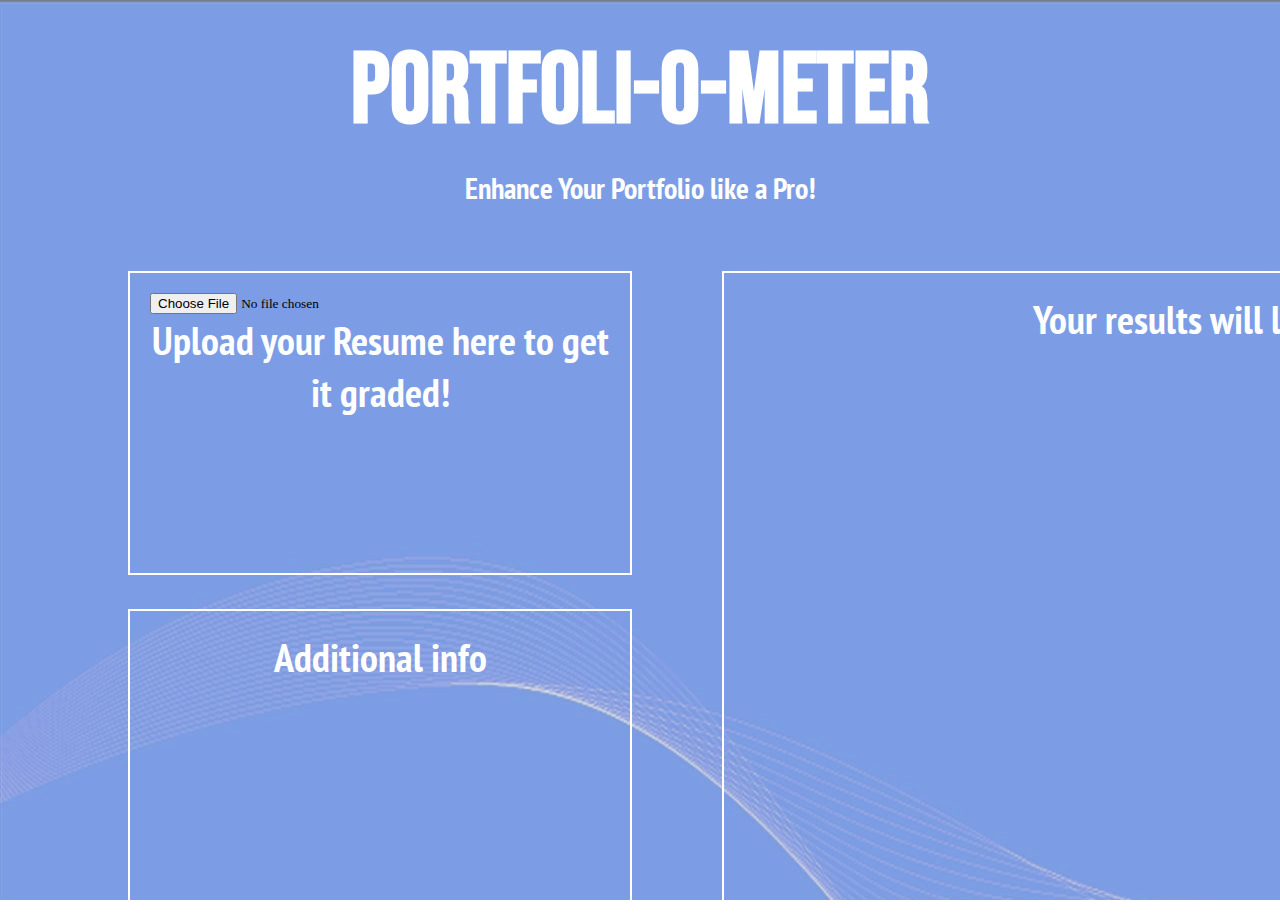
==== index.html @ 3fd2a850 "Commit index.html" ====
<html>

<head>
    <title>Portfoli-O-Meter</title>
    <link rel="stylesheet" href="style.css">
    <link rel="preconnect" href="https://fonts.googleapis.com">
    <link rel="preconnect" href="https://fonts.gstatic.com" crossorigin>
    <link href="https://fonts.googleapis.com/css2?family=Bebas+Neue&display=swap" rel="stylesheet">
    <link rel="preconnect" href="https://fonts.googleapis.com">
    <link rel="preconnect" href="https://fonts.gstatic.com" crossorigin>
    <link href="https://fonts.googleapis.com/css2?family=Bebas+Neue&family=PT+Sans+Narrow&display=swap"
        rel="stylesheet">
</head>

<body>

    <div class="banner">
        <h1 class="logo">Portfoli-O-Meter</h1>
        <h2 class="logo2">Enhance Your Portfolio like a Pro!</h2>
        <div class="container">
            <div class="box1">
                <input type="file" id="fileInput" />
                <h2 class="logo3">Upload your Resume here to get it graded!</h2>
            </div>
            <div class="container2">
                <div class="box2">
                    <h2 class="logo4">Your results will load here!</h2>
                </div>
                <div class="container3">
                    <div class="box3">
                        <h2 class="logo5">Additional info</h2>
                    </div>
                </div>
            </div>
            <script src="https://mozilla.github.io/pdf.js/build/pdf.js"></script>
            <script>
                const openaiApiKey = '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';

                async function parsePdf(dataBuffer) {
                    const pdfjsLib = window['pdfjs-dist/build/pdf'];
                    pdfjsLib.GlobalWorkerOptions.workerSrc = 'https://mozilla.github.io/pdf.js/build/pdf.worker.js';
                    const pdf = await pdfjsLib.getDocument({ data: dataBuffer }).promise;
                    let pdfText = '';
                    for (let i = 1; i <= pdf.numPages; i++) {
                        const page = await pdf.getPage(i);
                        const textContent = await page.getTextContent();
                        const text = textContent.items.map(item => item.str).join(' ');
                        pdfText += text + '\n';
                    }
                    return pdfText;
                }

                async function generateResponse(prompt) {
                    const response = await fetch('https://api.openai.com/v1/chat/completions', {
                        method: 'POST',
                        headers: {
                            'Content-Type': 'application/json',
                            'Authorization': `Bearer ${openaiApiKey}`
                        },
                        body: JSON.stringify({
                            model: "gpt-3.5-turbo",
                            messages: prompt,
                        })
                    });
                    const data = await response.json();
                    return data.choices[0].message.content;
                }

                document.getElementById('fileInput').addEventListener('change', async (event) => {
                    const file = event.target.files[0];
                    const reader = new FileReader();
                    reader.onload = async (event) => {
                        const dataBuffer = event.target.result;
                        const pdfText = await parsePdf(dataBuffer);
                        console.log(pdfText);

                        const message = `Pretend you are a Google recruiter and provide constructive criticism to the following resume: ${pdfText}`;
                        console.log(message)
                        const prompt = [
                            { role: "user", content: message },
                        ];
                        const response = await generateResponse(prompt);
                        console.log(response);
                    };
                    reader.readAsArrayBuffer(file);
                });
            </script>
</body>

</html>
---- style.css ----
*{
    margin: 0;
    padding: 0;
    font-family: Geneva;
}
.banner{
    width: 100%;
    height: 100vh;
    background-image: linear-gradient(rgba(0,0,0,0.1),rgba(0,0,0,0.1)),url(wallpaper.jpg);
}


.logo{
    color: #fff;
    font-size: 100px;
    font-weight: bolder;
    font-family: "Bebas Neue";
    text-align: center;
    position: relative;
    top: 2rem;

}

.logo2{
    color: #fff;
    font-size: 30px;
    font-family: "PT Sans Narrow";
    text-align: center;
    position: relative;
    top: 3rem;

}

.box1{
    height: 80px;
    padding: 20px;
    border-radius: 10px;
}

.container{
    width: 500px;
    height:300px;
    border: 2px solid white;
    position: relative;
    left: 8rem;
    top: 7rem;
}

.logo3{
    font-family: "PT Sans Narrow";
    color: #ffffff;
    font-size: 40px;
    text-align: center;
}

.box2{
    height: 80px;
    padding: 20px;
    border-radius: 10px;
}

.container2{
    width: 1000px;
    height:640px;
    border: 2px solid white;
    position: relative;
    left: 37rem;
    top: -7.6rem;
}

.logo4{
    font-family: "PT Sans Narrow";
    color: #ffffff;
    font-size: 40px;
    text-align: center;
}

.box3{
    height: 80px;
    padding: 20px;
    border-radius: 10px7
}

.container3{
    width: 500px;
    height:300px;
    border: 2px solid white;
    position: relative;
    left: -37.25rem;
    top: 13.5rem;
}

.logo5{
    font-family: "PT Sans Narrow";
    color: #ffffff;
    font-size: 40px;
    text-align: center;
}
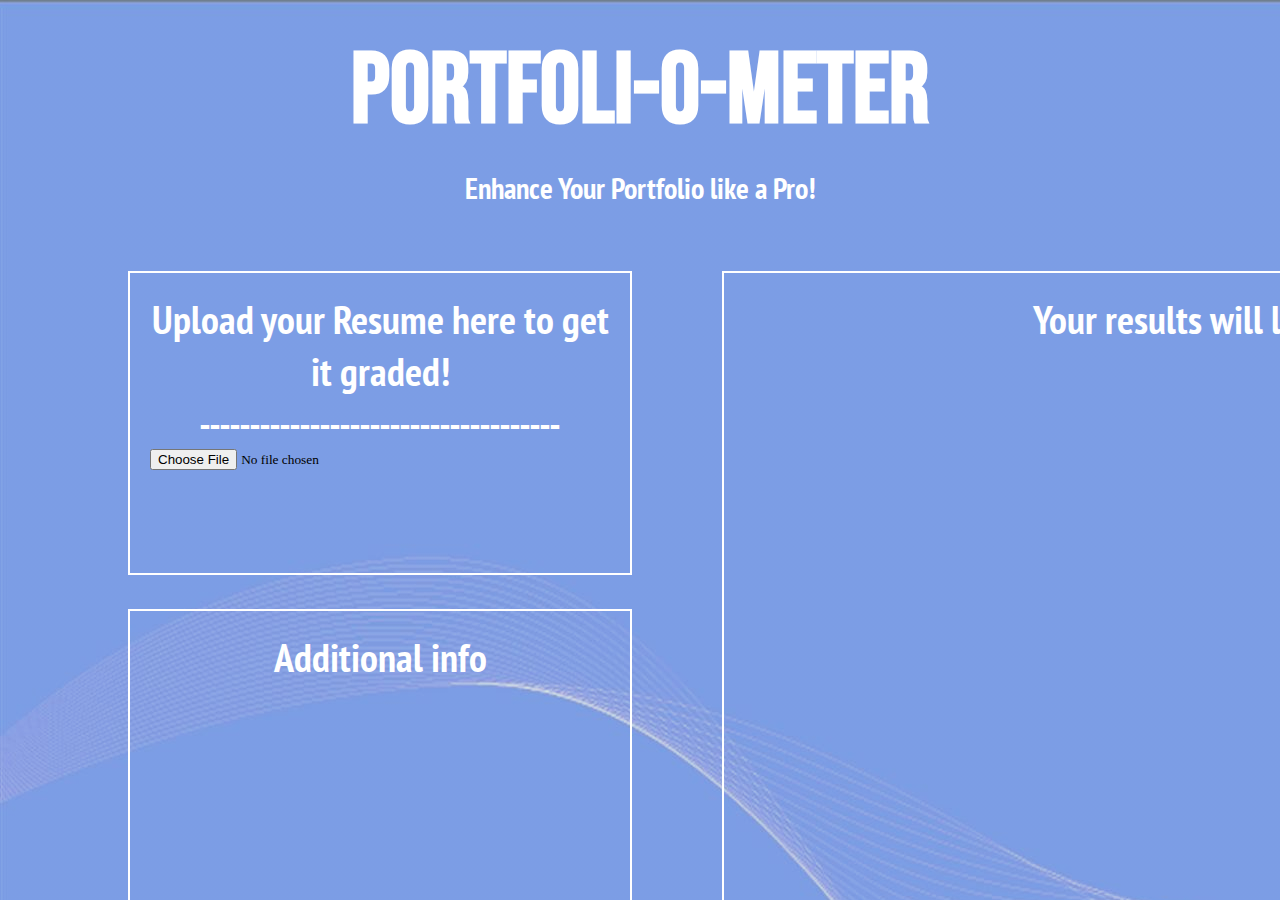
==== commit 3bad19a2: "Update index.html" ====
--- a/index.html
+++ b/index.html
@@ -19,8 +19,9 @@
         <h2 class="logo2">Enhance Your Portfolio like a Pro!</h2>
         <div class="container">
             <div class="box1">
+                <h2 class="logo3">Upload your Resume here to get it graded!</h2>
+                <h3 class="logo3">------------------------------------ </h3>
                 <input type="file" id="fileInput" />
-                <h2 class="logo3">Upload your Resume here to get it graded!</h2>
             </div>
             <div class="container2">
                 <div class="box2">
@@ -87,4 +88,4 @@
             </script>
 </body>
 
-</html>+</html>
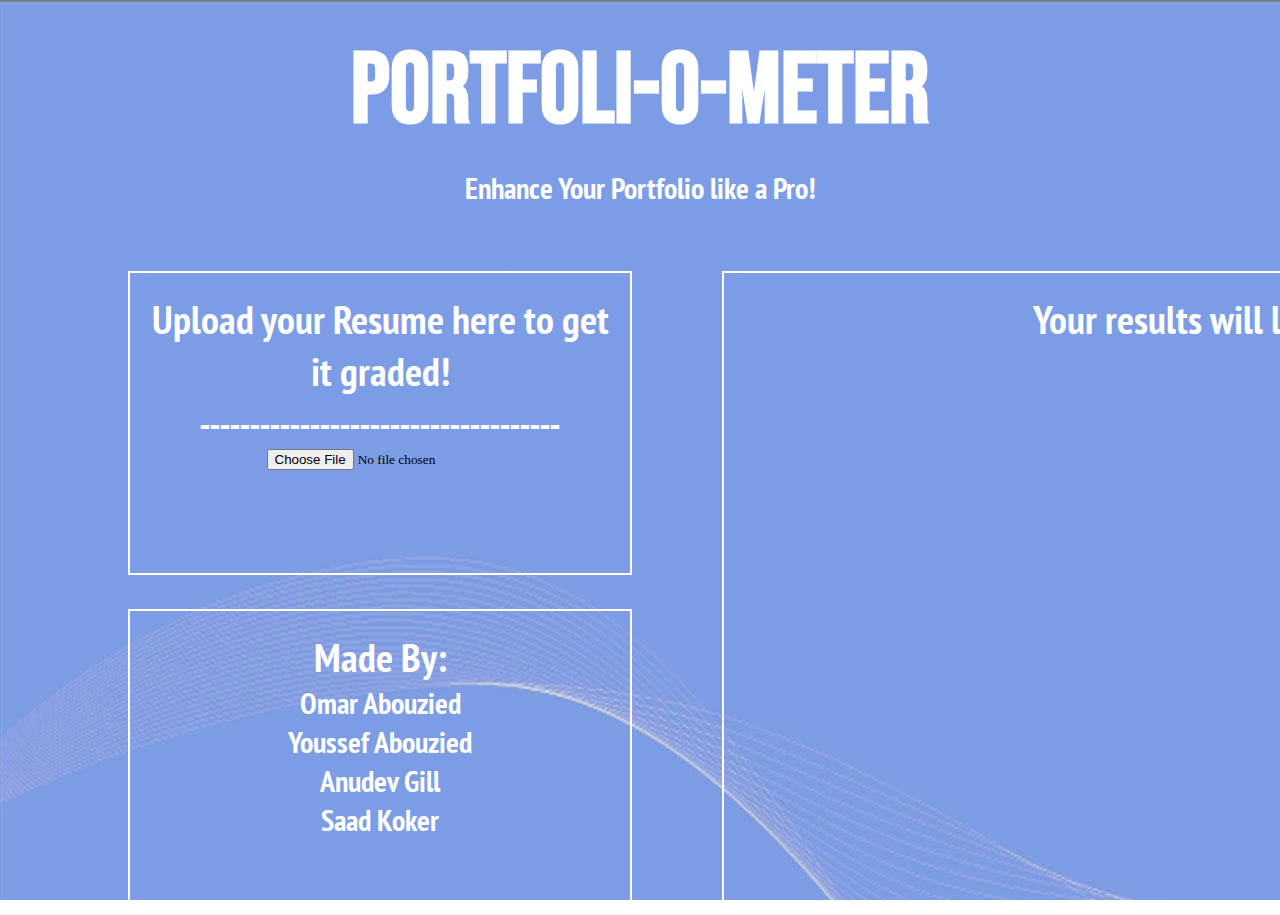
==== commit 7cbec618: "Update index.html" ====
--- a/index.html
+++ b/index.html
@@ -29,7 +29,11 @@
                 </div>
                 <div class="container3">
                     <div class="box3">
-                        <h2 class="logo5">Additional info</h2>
+                        <h2 class="logo5">Made By: </h2>
+                        <h3 class="logo6">Omar Abouzied</h3>
+                        <h3 class="logo7">Youssef Abouzied</h3>
+                        <h3 class="logo8">Anudev Gill</h3>
+                        <h3 class="logo9">Saad Koker</h3>
                     </div>
                 </div>
             </div>
--- a/style.css
+++ b/style.css
@@ -35,6 +35,7 @@
     height: 80px;
     padding: 20px;
     border-radius: 10px;
+    text-align: center;
 }
 
 .container{
@@ -95,4 +96,32 @@
     color: #ffffff;
     font-size: 40px;
     text-align: center;
-}+}
+
+.logo6{
+    font-family: "PT Sans Narrow";
+    color: #ffffff;
+    font-size: 30px;
+    text-align: center;
+}
+
+.logo7{
+    font-family: "PT Sans Narrow";
+    color: #ffffff;
+    font-size: 30px;
+    text-align: center;
+}
+
+.logo8{
+    font-family: "PT Sans Narrow";
+    color: #ffffff;
+    font-size: 30px;
+    text-align: center;
+}
+
+.logo9{
+    font-family: "PT Sans Narrow";
+    color: #ffffff;
+    font-size: 30px;
+    text-align: center;
+}
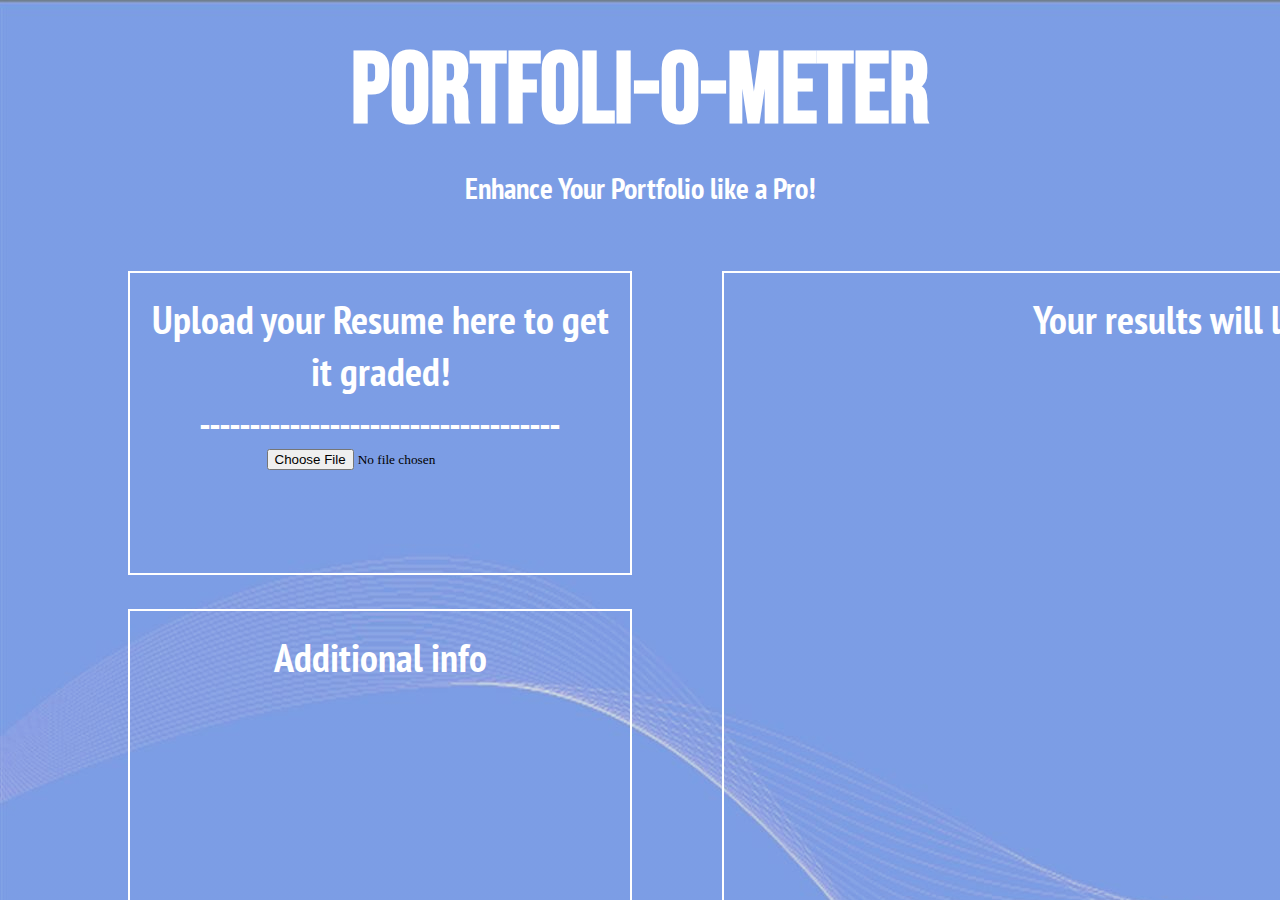
==== commit e73b5cd3: "Commit" ====
--- a/index.html
+++ b/index.html
@@ -26,20 +26,17 @@
             <div class="container2">
                 <div class="box2">
                     <h2 class="logo4">Your results will load here!</h2>
+                    <p id="result"></p>
                 </div>
                 <div class="container3">
                     <div class="box3">
-                        <h2 class="logo5">Made By: </h2>
-                        <h3 class="logo6">Omar Abouzied</h3>
-                        <h3 class="logo7">Youssef Abouzied</h3>
-                        <h3 class="logo8">Anudev Gill</h3>
-                        <h3 class="logo9">Saad Koker</h3>
+                        <h2 class="logo5">Additional info</h2>
                     </div>
                 </div>
             </div>
             <script src="https://mozilla.github.io/pdf.js/build/pdf.js"></script>
             <script>
-                const openaiApiKey = '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';
+                const openaiApiKey = 'sk-';
 
                 async function parsePdf(dataBuffer) {
                     const pdfjsLib = window['pdfjs-dist/build/pdf'];
@@ -85,7 +82,7 @@
                             { role: "user", content: message },
                         ];
                         const response = await generateResponse(prompt);
-                        console.log(response);
+                        document.getElementById("result").textContent += response;
                     };
                     reader.readAsArrayBuffer(file);
                 });
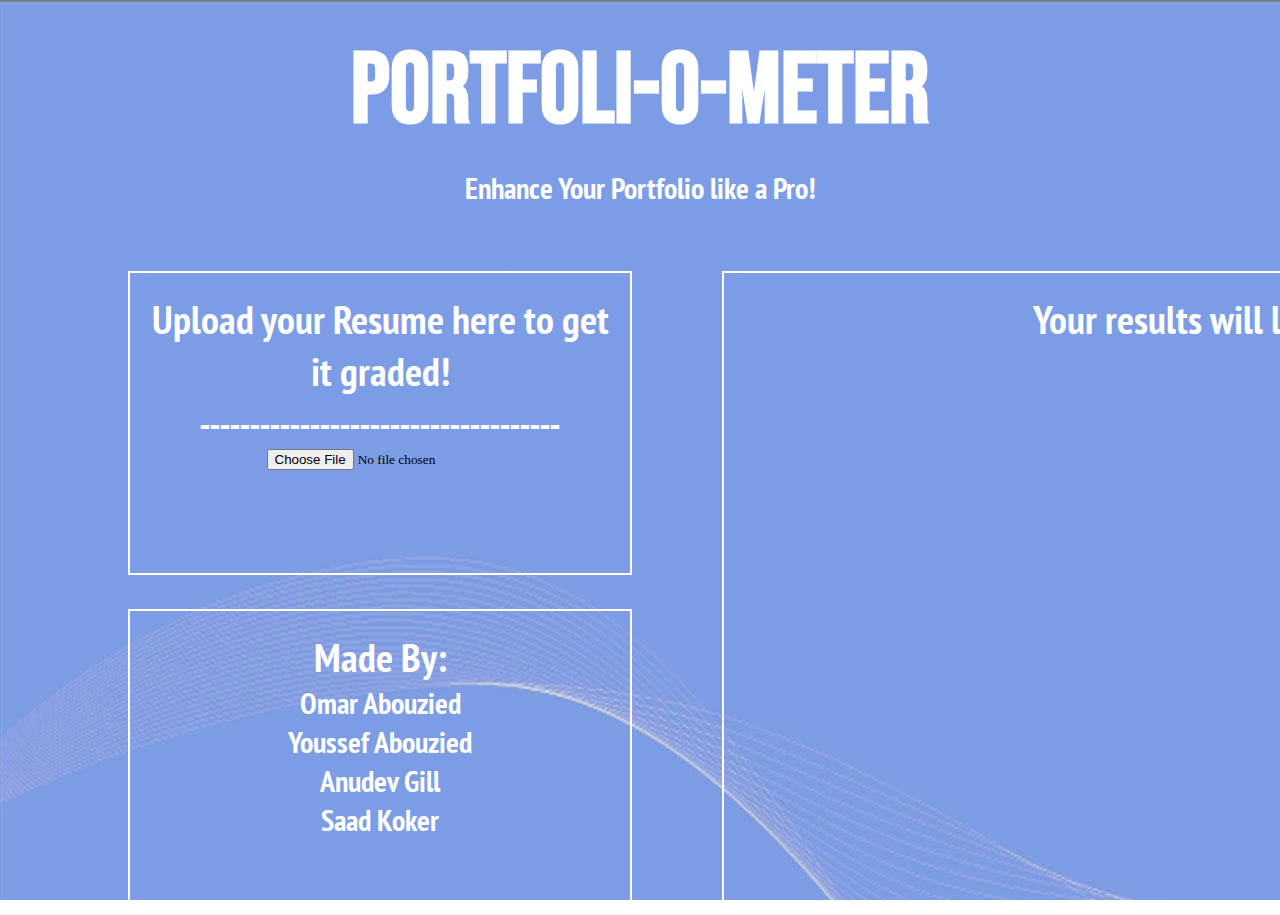
==== commit 8ef9e683: "Merge branch 'main' of https://github.com/anudevgill/portfoli-o-meter" ====
--- a/index.html
+++ b/index.html
@@ -30,7 +30,11 @@
                 </div>
                 <div class="container3">
                     <div class="box3">
-                        <h2 class="logo5">Additional info</h2>
+                        <h2 class="logo5">Made By: </h2>
+                        <h3 class="logo6">Omar Abouzied</h3>
+                        <h3 class="logo7">Youssef Abouzied</h3>
+                        <h3 class="logo8">Anudev Gill</h3>
+                        <h3 class="logo9">Saad Koker</h3>
                     </div>
                 </div>
             </div>
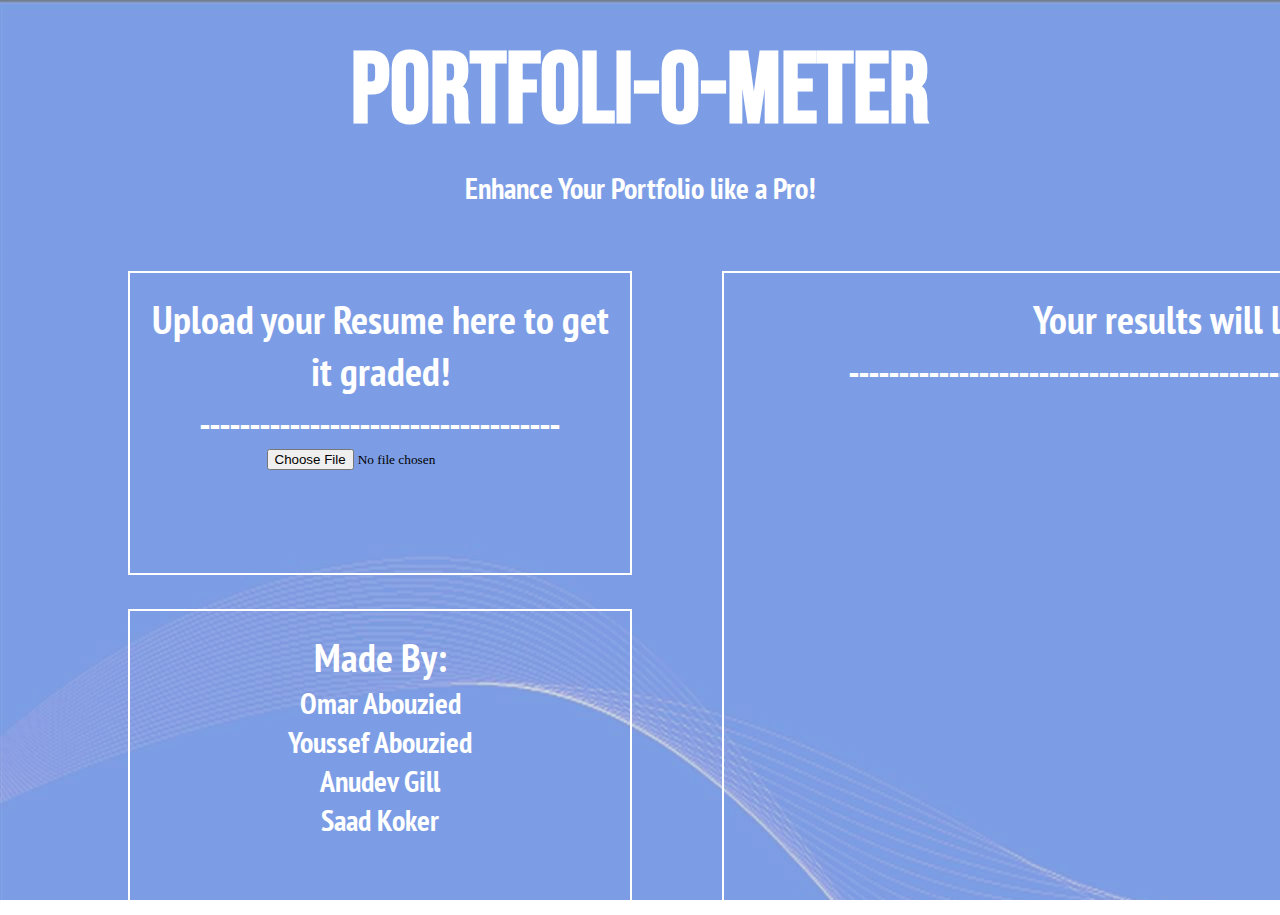
==== commit 3a43ad8b: "Update index.html" ====
--- a/index.html
+++ b/index.html
@@ -26,6 +26,7 @@
             <div class="container2">
                 <div class="box2">
                     <h2 class="logo4">Your results will load here!</h2>
+                    <h3 class="logo3">--------------------------------------------------------------------------- </h3>
                     <p id="result"></p>
                 </div>
                 <div class="container3">
--- a/style.css
+++ b/style.css
@@ -125,3 +125,9 @@
     font-size: 30px;
     text-align: center;
 }
+
+.result{
+    font-family: "PT Sans Narrow";
+    color: #ffffff;
+    font-size: 15px;
+}
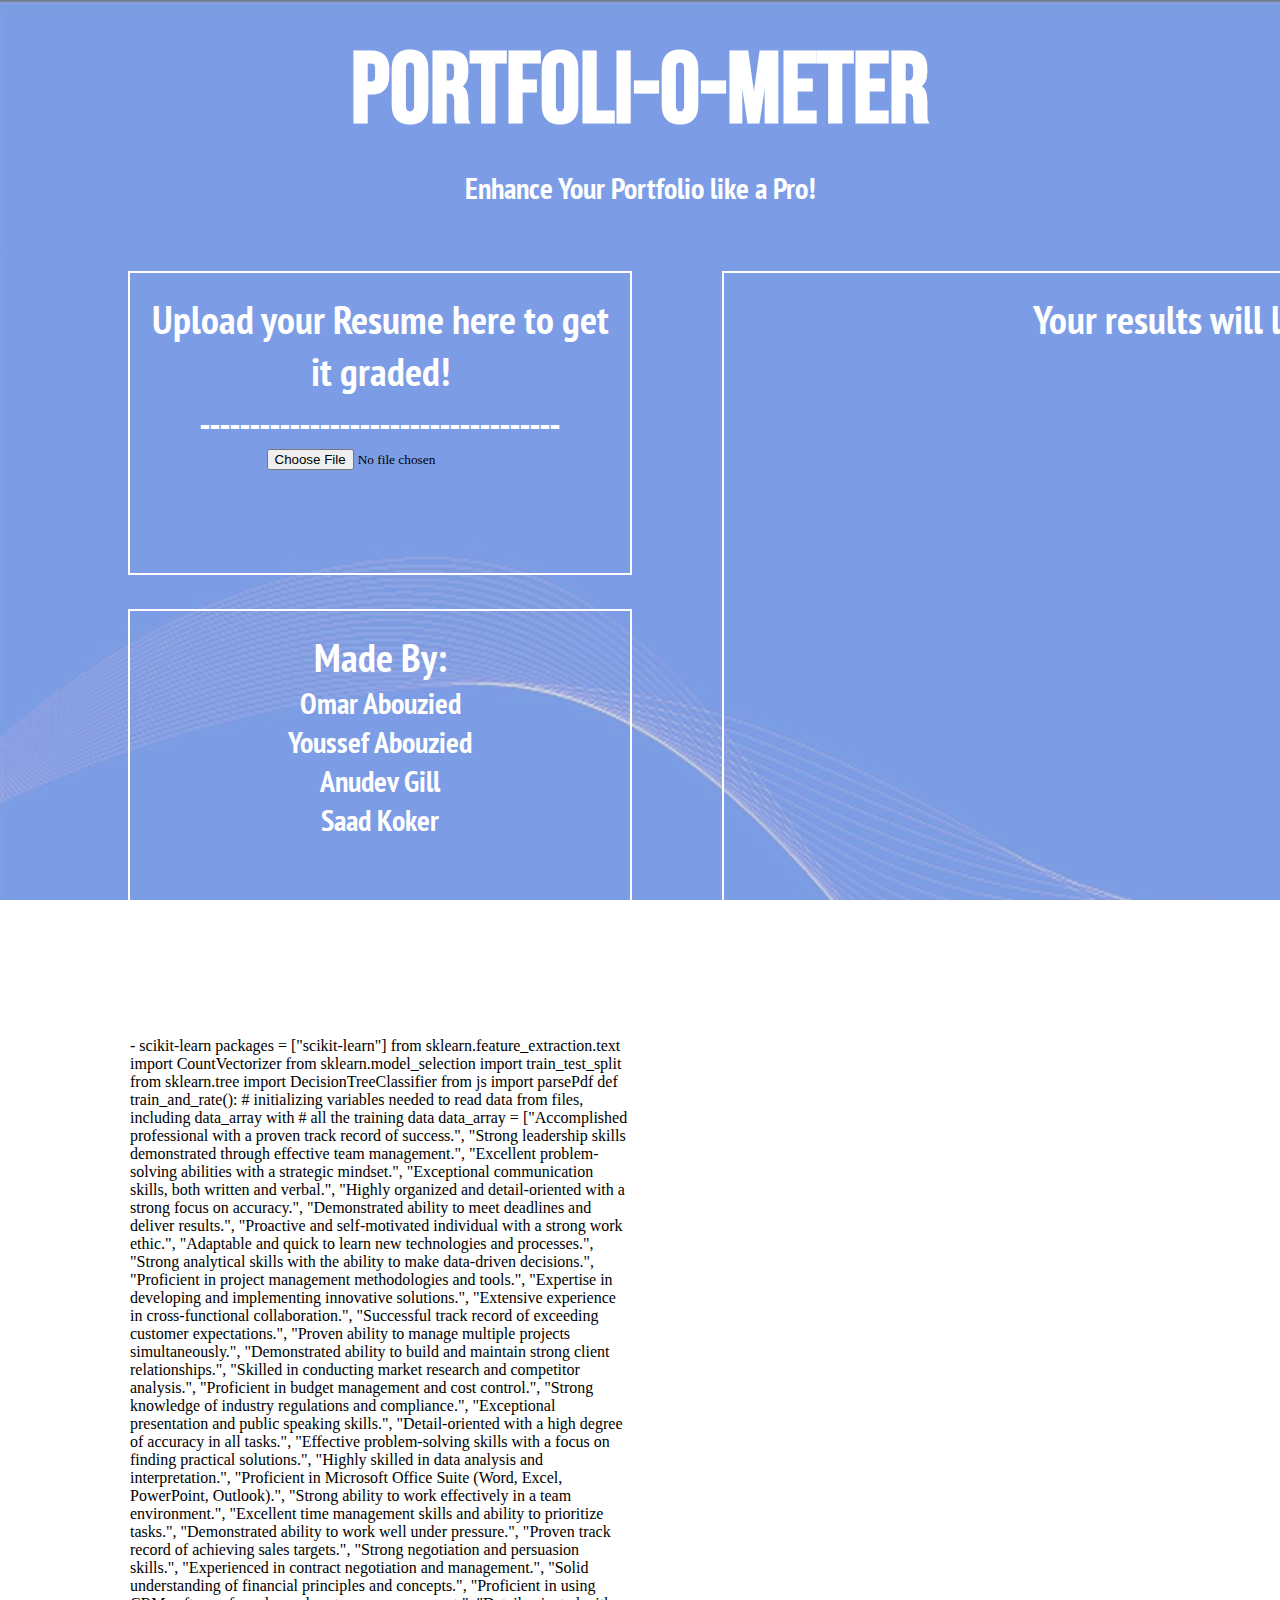
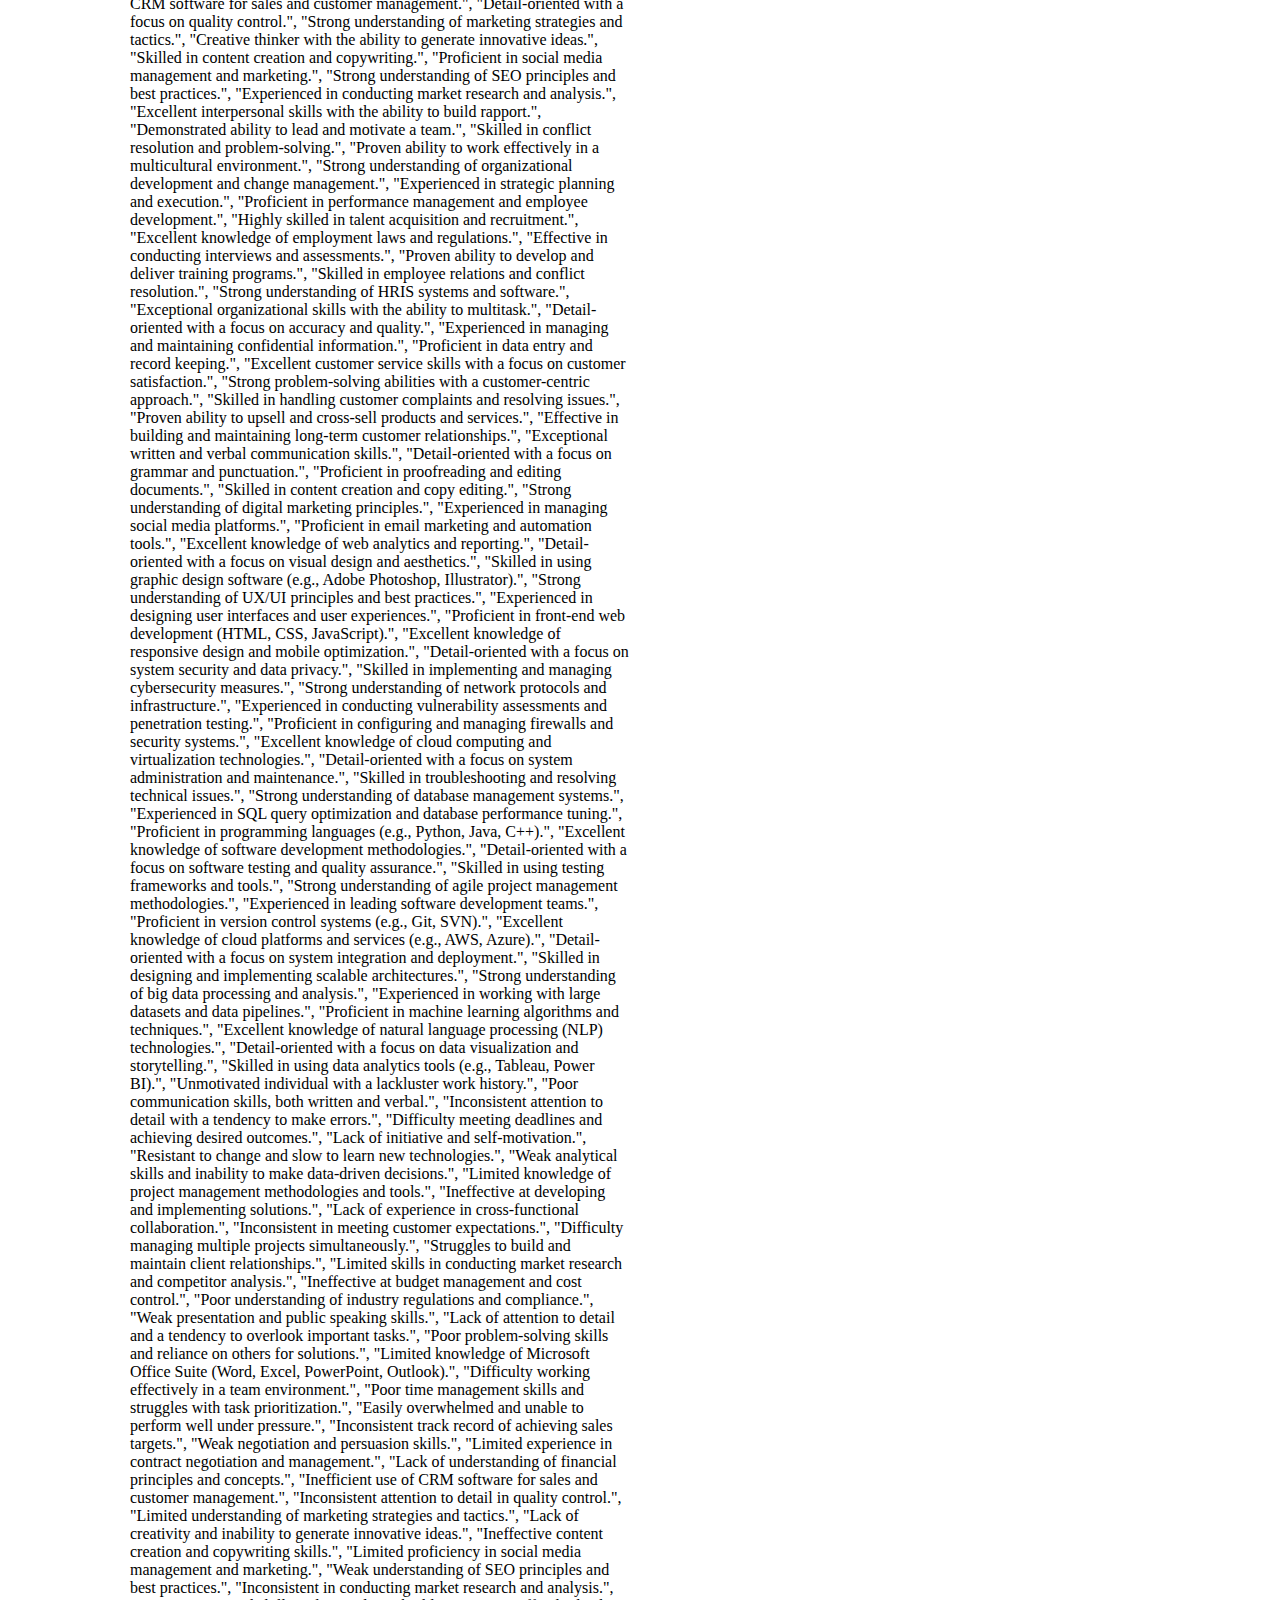
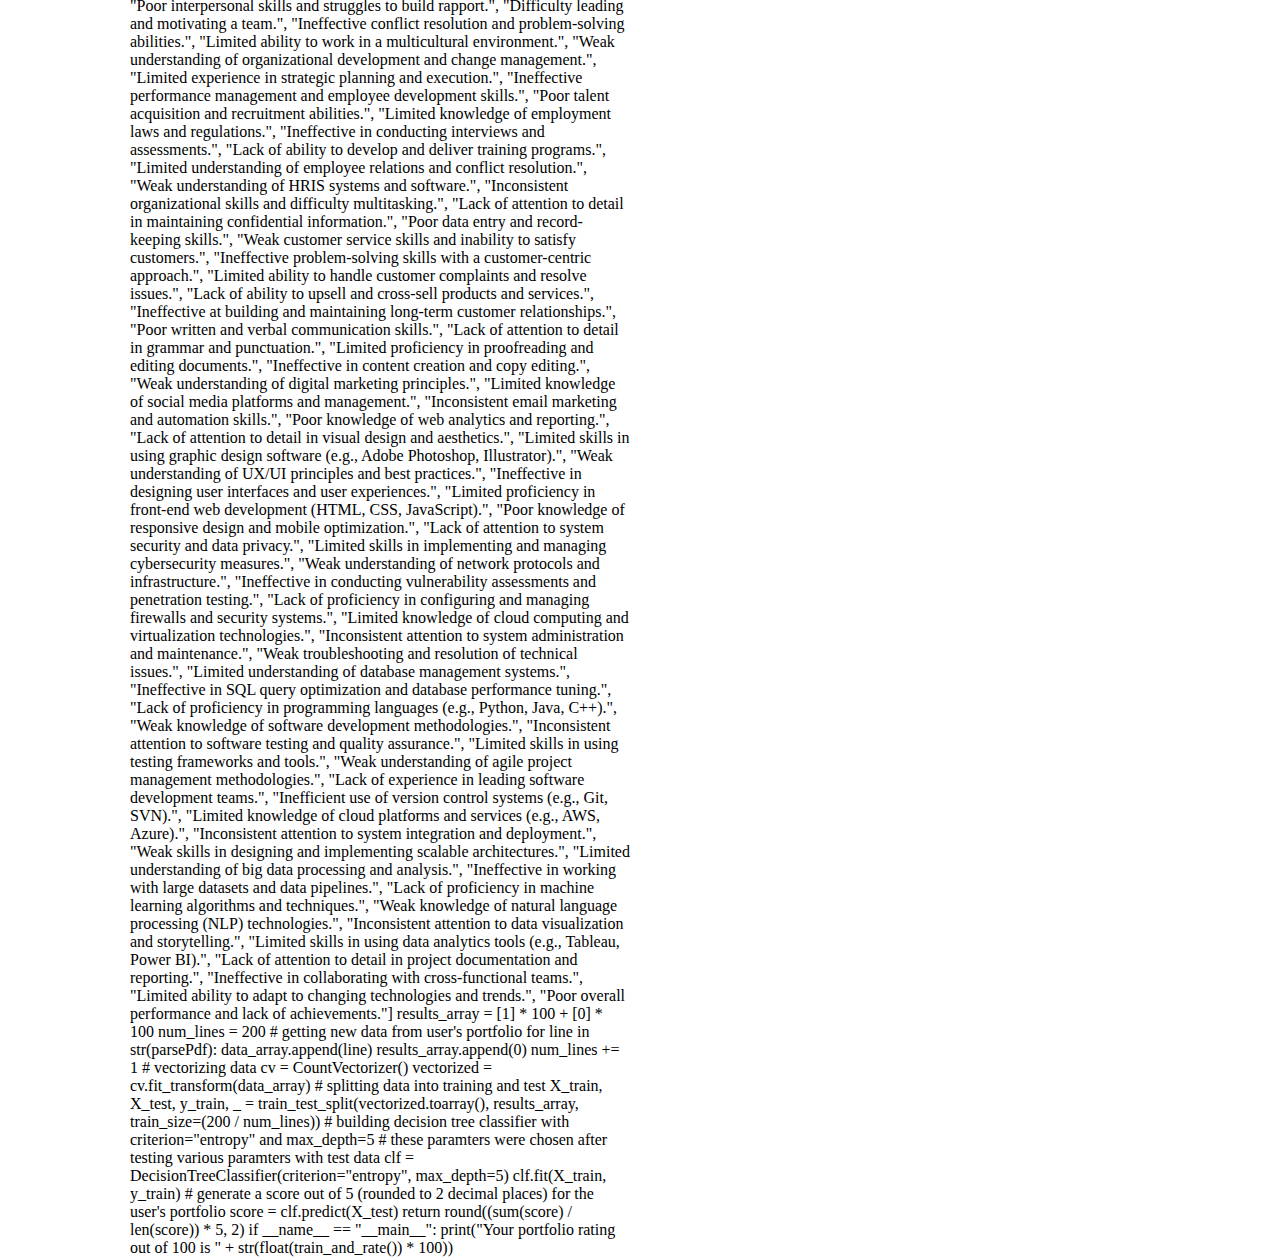
==== commit cfcbba6c: "Final Submission" ====
--- a/index.html
+++ b/index.html
@@ -2,6 +2,7 @@
 
 <head>
     <title>Portfoli-O-Meter</title>
+    <script defer src="https://pyscript.net/alpha/pyscript.js"></script>
     <link rel="stylesheet" href="style.css">
     <link rel="preconnect" href="https://fonts.googleapis.com">
     <link rel="preconnect" href="https://fonts.gstatic.com" crossorigin>
@@ -10,10 +11,11 @@
     <link rel="preconnect" href="https://fonts.gstatic.com" crossorigin>
     <link href="https://fonts.googleapis.com/css2?family=Bebas+Neue&family=PT+Sans+Narrow&display=swap"
         rel="stylesheet">
+
+
 </head>
 
 <body>
-
     <div class="banner">
         <h1 class="logo">Portfoli-O-Meter</h1>
         <h2 class="logo2">Enhance Your Portfolio like a Pro!</h2>
@@ -26,7 +28,6 @@
             <div class="container2">
                 <div class="box2">
                     <h2 class="logo4">Your results will load here!</h2>
-                    <h3 class="logo3">--------------------------------------------------------------------------- </h3>
                     <p id="result"></p>
                 </div>
                 <div class="container3">
@@ -41,8 +42,9 @@
             </div>
             <script src="https://mozilla.github.io/pdf.js/build/pdf.js"></script>
             <script>
-                const openaiApiKey = 'sk-';
-
+                const openaiApiKey = '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';
+                
+                var pdfText;
                 async function parsePdf(dataBuffer) {
                     const pdfjsLib = window['pdfjs-dist/build/pdf'];
                     pdfjsLib.GlobalWorkerOptions.workerSrc = 'https://mozilla.github.io/pdf.js/build/pdf.worker.js';
@@ -70,6 +72,7 @@
                         })
                     });
                     const data = await response.json();
+                    console.log(data.choices[0].message.content)
                     return data.choices[0].message.content;
                 }
 
@@ -92,6 +95,251 @@
                     reader.readAsArrayBuffer(file);
                 });
             </script>
+            <py-env>
+                - scikit-learn
+                </py-env>
+            <py-config>
+                packages = ["scikit-learn"]
+            </py-config>
+              
+            <py-script>
+                from sklearn.feature_extraction.text import CountVectorizer
+                from sklearn.model_selection import train_test_split
+                from sklearn.tree import DecisionTreeClassifier
+                from js import parsePdf
+                
+                def train_and_rate():
+                    # initializing variables needed to read data from files, including data_array with
+                    # all the training data
+                    data_array = ["Accomplished professional with a proven track record of success.",
+                        "Strong leadership skills demonstrated through effective team management.",
+                        "Excellent problem-solving abilities with a strategic mindset.",
+                        "Exceptional communication skills, both written and verbal.",
+                        "Highly organized and detail-oriented with a strong focus on accuracy.",
+                        "Demonstrated ability to meet deadlines and deliver results.",
+                        "Proactive and self-motivated individual with a strong work ethic.",
+                        "Adaptable and quick to learn new technologies and processes.",
+                        "Strong analytical skills with the ability to make data-driven decisions.",
+                        "Proficient in project management methodologies and tools.",
+                        "Expertise in developing and implementing innovative solutions.",
+                        "Extensive experience in cross-functional collaboration.",
+                        "Successful track record of exceeding customer expectations.",
+                        "Proven ability to manage multiple projects simultaneously.",
+                        "Demonstrated ability to build and maintain strong client relationships.",
+                        "Skilled in conducting market research and competitor analysis.",
+                        "Proficient in budget management and cost control.",
+                        "Strong knowledge of industry regulations and compliance.",
+                        "Exceptional presentation and public speaking skills.",
+                        "Detail-oriented with a high degree of accuracy in all tasks.",
+                        "Effective problem-solving skills with a focus on finding practical solutions.",
+                        "Highly skilled in data analysis and interpretation.",
+                        "Proficient in Microsoft Office Suite (Word, Excel, PowerPoint, Outlook).",
+                        "Strong ability to work effectively in a team environment.",
+                        "Excellent time management skills and ability to prioritize tasks.",
+                        "Demonstrated ability to work well under pressure.",
+                        "Proven track record of achieving sales targets.",
+                        "Strong negotiation and persuasion skills.",
+                        "Experienced in contract negotiation and management.",
+                        "Solid understanding of financial principles and concepts.",
+                        "Proficient in using CRM software for sales and customer management.",
+                        "Detail-oriented with a focus on quality control.",
+                        "Strong understanding of marketing strategies and tactics.",
+                        "Creative thinker with the ability to generate innovative ideas.",
+                        "Skilled in content creation and copywriting.",
+                        "Proficient in social media management and marketing.",
+                        "Strong understanding of SEO principles and best practices.",
+                        "Experienced in conducting market research and analysis.",
+                        "Excellent interpersonal skills with the ability to build rapport.",
+                        "Demonstrated ability to lead and motivate a team.",
+                        "Skilled in conflict resolution and problem-solving.",
+                        "Proven ability to work effectively in a multicultural environment.",
+                        "Strong understanding of organizational development and change management.",
+                        "Experienced in strategic planning and execution.",
+                        "Proficient in performance management and employee development.",
+                        "Highly skilled in talent acquisition and recruitment.",
+                        "Excellent knowledge of employment laws and regulations.",
+                        "Effective in conducting interviews and assessments.",
+                        "Proven ability to develop and deliver training programs.",
+                        "Skilled in employee relations and conflict resolution.",
+                        "Strong understanding of HRIS systems and software.",
+                        "Exceptional organizational skills with the ability to multitask.",
+                        "Detail-oriented with a focus on accuracy and quality.",
+                        "Experienced in managing and maintaining confidential information.",
+                        "Proficient in data entry and record keeping.",
+                        "Excellent customer service skills with a focus on customer satisfaction.",
+                        "Strong problem-solving abilities with a customer-centric approach.",
+                        "Skilled in handling customer complaints and resolving issues.",
+                        "Proven ability to upsell and cross-sell products and services.",
+                        "Effective in building and maintaining long-term customer relationships.",
+                        "Exceptional written and verbal communication skills.",
+                        "Detail-oriented with a focus on grammar and punctuation.",
+                        "Proficient in proofreading and editing documents.",
+                        "Skilled in content creation and copy editing.",
+                        "Strong understanding of digital marketing principles.",
+                        "Experienced in managing social media platforms.",
+                        "Proficient in email marketing and automation tools.",
+                        "Excellent knowledge of web analytics and reporting.",
+                        "Detail-oriented with a focus on visual design and aesthetics.",
+                        "Skilled in using graphic design software (e.g., Adobe Photoshop, Illustrator).",
+                        "Strong understanding of UX/UI principles and best practices.",
+                        "Experienced in designing user interfaces and user experiences.",
+                        "Proficient in front-end web development (HTML, CSS, JavaScript).",
+                        "Excellent knowledge of responsive design and mobile optimization.",
+                        "Detail-oriented with a focus on system security and data privacy.",
+                        "Skilled in implementing and managing cybersecurity measures.",
+                        "Strong understanding of network protocols and infrastructure.",
+                        "Experienced in conducting vulnerability assessments and penetration testing.",
+                        "Proficient in configuring and managing firewalls and security systems.",
+                        "Excellent knowledge of cloud computing and virtualization technologies.",
+                        "Detail-oriented with a focus on system administration and maintenance.",
+                        "Skilled in troubleshooting and resolving technical issues.",
+                        "Strong understanding of database management systems.",
+                        "Experienced in SQL query optimization and database performance tuning.",
+                        "Proficient in programming languages (e.g., Python, Java, C++).",
+                        "Excellent knowledge of software development methodologies.",
+                        "Detail-oriented with a focus on software testing and quality assurance.",
+                        "Skilled in using testing frameworks and tools.",
+                        "Strong understanding of agile project management methodologies.",
+                        "Experienced in leading software development teams.",
+                        "Proficient in version control systems (e.g., Git, SVN).",
+                        "Excellent knowledge of cloud platforms and services (e.g., AWS, Azure).",
+                        "Detail-oriented with a focus on system integration and deployment.",
+                        "Skilled in designing and implementing scalable architectures.",
+                        "Strong understanding of big data processing and analysis.",
+                        "Experienced in working with large datasets and data pipelines.",
+                        "Proficient in machine learning algorithms and techniques.",
+                        "Excellent knowledge of natural language processing (NLP) technologies.",
+                        "Detail-oriented with a focus on data visualization and storytelling.",
+                        "Skilled in using data analytics tools (e.g., Tableau, Power BI).",
+                        "Unmotivated individual with a lackluster work history.",
+                        "Poor communication skills, both written and verbal.",
+                        "Inconsistent attention to detail with a tendency to make errors.",
+                        "Difficulty meeting deadlines and achieving desired outcomes.",
+                        "Lack of initiative and self-motivation.",
+                        "Resistant to change and slow to learn new technologies.",
+                        "Weak analytical skills and inability to make data-driven decisions.",
+                        "Limited knowledge of project management methodologies and tools.",
+                        "Ineffective at developing and implementing solutions.",
+                        "Lack of experience in cross-functional collaboration.",
+                        "Inconsistent in meeting customer expectations.",
+                        "Difficulty managing multiple projects simultaneously.",
+                        "Struggles to build and maintain client relationships.",
+                        "Limited skills in conducting market research and competitor analysis.",
+                        "Ineffective at budget management and cost control.",
+                        "Poor understanding of industry regulations and compliance.",
+                        "Weak presentation and public speaking skills.",
+                        "Lack of attention to detail and a tendency to overlook important tasks.",
+                        "Poor problem-solving skills and reliance on others for solutions.",
+                        "Limited knowledge of Microsoft Office Suite (Word, Excel, PowerPoint, Outlook).",
+                        "Difficulty working effectively in a team environment.",
+                        "Poor time management skills and struggles with task prioritization.",
+                        "Easily overwhelmed and unable to perform well under pressure.",
+                        "Inconsistent track record of achieving sales targets.",
+                        "Weak negotiation and persuasion skills.",
+                        "Limited experience in contract negotiation and management.",
+                        "Lack of understanding of financial principles and concepts.",
+                        "Inefficient use of CRM software for sales and customer management.",
+                        "Inconsistent attention to detail in quality control.",
+                        "Limited understanding of marketing strategies and tactics.",
+                        "Lack of creativity and inability to generate innovative ideas.",
+                        "Ineffective content creation and copywriting skills.",
+                        "Limited proficiency in social media management and marketing.",
+                        "Weak understanding of SEO principles and best practices.",
+                        "Inconsistent in conducting market research and analysis.",
+                        "Poor interpersonal skills and struggles to build rapport.",
+                        "Difficulty leading and motivating a team.",
+                        "Ineffective conflict resolution and problem-solving abilities.",
+                        "Limited ability to work in a multicultural environment.",
+                        "Weak understanding of organizational development and change management.",
+                        "Limited experience in strategic planning and execution.",
+                        "Ineffective performance management and employee development skills.",
+                        "Poor talent acquisition and recruitment abilities.",
+                        "Limited knowledge of employment laws and regulations.",
+                        "Ineffective in conducting interviews and assessments.",
+                        "Lack of ability to develop and deliver training programs.",
+                        "Limited understanding of employee relations and conflict resolution.",
+                        "Weak understanding of HRIS systems and software.",
+                        "Inconsistent organizational skills and difficulty multitasking.",
+                        "Lack of attention to detail in maintaining confidential information.",
+                        "Poor data entry and record-keeping skills.",
+                        "Weak customer service skills and inability to satisfy customers.",
+                        "Ineffective problem-solving skills with a customer-centric approach.",
+                        "Limited ability to handle customer complaints and resolve issues.",
+                        "Lack of ability to upsell and cross-sell products and services.",
+                        "Ineffective at building and maintaining long-term customer relationships.",
+                        "Poor written and verbal communication skills.",
+                        "Lack of attention to detail in grammar and punctuation.",
+                        "Limited proficiency in proofreading and editing documents.",
+                        "Ineffective in content creation and copy editing.",
+                        "Weak understanding of digital marketing principles.",
+                        "Limited knowledge of social media platforms and management.",
+                        "Inconsistent email marketing and automation skills.",
+                        "Poor knowledge of web analytics and reporting.",
+                        "Lack of attention to detail in visual design and aesthetics.",
+                        "Limited skills in using graphic design software (e.g., Adobe Photoshop, Illustrator).",
+                        "Weak understanding of UX/UI principles and best practices.",
+                        "Ineffective in designing user interfaces and user experiences.",
+                        "Limited proficiency in front-end web development (HTML, CSS, JavaScript).",
+                        "Poor knowledge of responsive design and mobile optimization.",
+                        "Lack of attention to system security and data privacy.",
+                        "Limited skills in implementing and managing cybersecurity measures.",
+                        "Weak understanding of network protocols and infrastructure.",
+                        "Ineffective in conducting vulnerability assessments and penetration testing.",
+                        "Lack of proficiency in configuring and managing firewalls and security systems.",
+                        "Limited knowledge of cloud computing and virtualization technologies.",
+                        "Inconsistent attention to system administration and maintenance.",
+                        "Weak troubleshooting and resolution of technical issues.",
+                        "Limited understanding of database management systems.",
+                        "Ineffective in SQL query optimization and database performance tuning.",
+                        "Lack of proficiency in programming languages (e.g., Python, Java, C++).",
+                        "Weak knowledge of software development methodologies.",
+                        "Inconsistent attention to software testing and quality assurance.",
+                        "Limited skills in using testing frameworks and tools.",
+                        "Weak understanding of agile project management methodologies.",
+                        "Lack of experience in leading software development teams.",
+                        "Inefficient use of version control systems (e.g., Git, SVN).",
+                        "Limited knowledge of cloud platforms and services (e.g., AWS, Azure).",
+                        "Inconsistent attention to system integration and deployment.",
+                        "Weak skills in designing and implementing scalable architectures.",
+                        "Limited understanding of big data processing and analysis.",
+                        "Ineffective in working with large datasets and data pipelines.",
+                        "Lack of proficiency in machine learning algorithms and techniques.",
+                        "Weak knowledge of natural language processing (NLP) technologies.",
+                        "Inconsistent attention to data visualization and storytelling.",
+                        "Limited skills in using data analytics tools (e.g., Tableau, Power BI).",
+                        "Lack of attention to detail in project documentation and reporting.",
+                        "Ineffective in collaborating with cross-functional teams.",
+                        "Limited ability to adapt to changing technologies and trends.",
+                        "Poor overall performance and lack of achievements."]
+                    
+                    results_array = [1] * 100 + [0] * 100
+                    num_lines = 200
+                
+                    # getting new data from user's portfolio        
+                    for line in str(parsePdf):
+                        data_array.append(line)
+                        results_array.append(0)
+                        num_lines += 1
+                    
+                    # vectorizing data
+                    cv = CountVectorizer()
+                    vectorized = cv.fit_transform(data_array)
+                
+                    # splitting data into training and test
+                    X_train, X_test, y_train, _ = train_test_split(vectorized.toarray(), results_array, train_size=(200 / num_lines))
+                
+                    # building decision tree classifier with criterion="entropy" and max_depth=5
+                    # these paramters were chosen after testing various paramters with test data 
+                    clf = DecisionTreeClassifier(criterion="entropy", max_depth=5)
+                    clf.fit(X_train, y_train)
+                    
+                    # generate a score out of 5 (rounded to 2 decimal places) for the user's portfolio
+                    score = clf.predict(X_test)
+                    return round((sum(score) / len(score)) * 5, 2)
+                
+                if __name__ == "__main__":
+                    print("Your portfolio rating out of 100 is " + str(float(train_and_rate()) * 100))
+            </py-script>
 </body>
 
 </html>
--- a/style.css
+++ b/style.css
@@ -1,16 +1,17 @@
-*{
+* {
     margin: 0;
     padding: 0;
     font-family: Geneva;
 }
-.banner{
+
+.banner {
     width: 100%;
     height: 100vh;
-    background-image: linear-gradient(rgba(0,0,0,0.1),rgba(0,0,0,0.1)),url(wallpaper.jpg);
+    background-image: linear-gradient(rgba(0, 0, 0, 0.1), rgba(0, 0, 0, 0.1)), url(wallpaper.jpg);
 }
 
 
-.logo{
+.logo {
     color: #fff;
     font-size: 100px;
     font-weight: bolder;
@@ -21,7 +22,7 @@
 
 }
 
-.logo2{
+.logo2 {
     color: #fff;
     font-size: 30px;
     font-family: "PT Sans Narrow";
@@ -31,103 +32,109 @@
 
 }
 
-.box1{
+#result {
+    font-family: "PT Sans Narrow";
+    color: #ffffff;
+    font-size: 20px;
+}
+
+.box1 {
     height: 80px;
     padding: 20px;
     border-radius: 10px;
     text-align: center;
 }
 
-.container{
+.container {
     width: 500px;
-    height:300px;
+    height: 300px;
     border: 2px solid white;
     position: relative;
     left: 8rem;
     top: 7rem;
 }
 
-.logo3{
+.logo3 {
     font-family: "PT Sans Narrow";
     color: #ffffff;
     font-size: 40px;
     text-align: center;
 }
 
-.box2{
+.box2 {
     height: 80px;
     padding: 20px;
     border-radius: 10px;
 }
 
-.container2{
+.container2 {
     width: 1000px;
-    height:640px;
+    height: 640px;
     border: 2px solid white;
     position: relative;
     left: 37rem;
     top: -7.6rem;
 }
 
-.logo4{
+.logo4 {
     font-family: "PT Sans Narrow";
     color: #ffffff;
     font-size: 40px;
     text-align: center;
 }
 
-.box3{
+.box3 {
     height: 80px;
     padding: 20px;
     border-radius: 10px7
 }
 
-.container3{
+.container3 {
     width: 500px;
-    height:300px;
+    height: 300px;
     border: 2px solid white;
     position: relative;
     left: -37.25rem;
     top: 13.5rem;
 }
 
-.logo5{
+.logo5 {
     font-family: "PT Sans Narrow";
     color: #ffffff;
     font-size: 40px;
     text-align: center;
 }
 
-.logo6{
+.logo6 {
     font-family: "PT Sans Narrow";
     color: #ffffff;
     font-size: 30px;
     text-align: center;
 }
 
-.logo7{
+.logo7 {
     font-family: "PT Sans Narrow";
     color: #ffffff;
     font-size: 30px;
     text-align: center;
 }
 
-.logo8{
+.logo8 {
     font-family: "PT Sans Narrow";
     color: #ffffff;
     font-size: 30px;
     text-align: center;
 }
 
-.logo9{
+.logo9 {
     font-family: "PT Sans Narrow";
     color: #ffffff;
     font-size: 30px;
     text-align: center;
 }
 
-.result{
+.result {
     font-family: "PT Sans Narrow";
     color: #ffffff;
-    font-size: 15px;
-}
+    font-size: 10px;
+}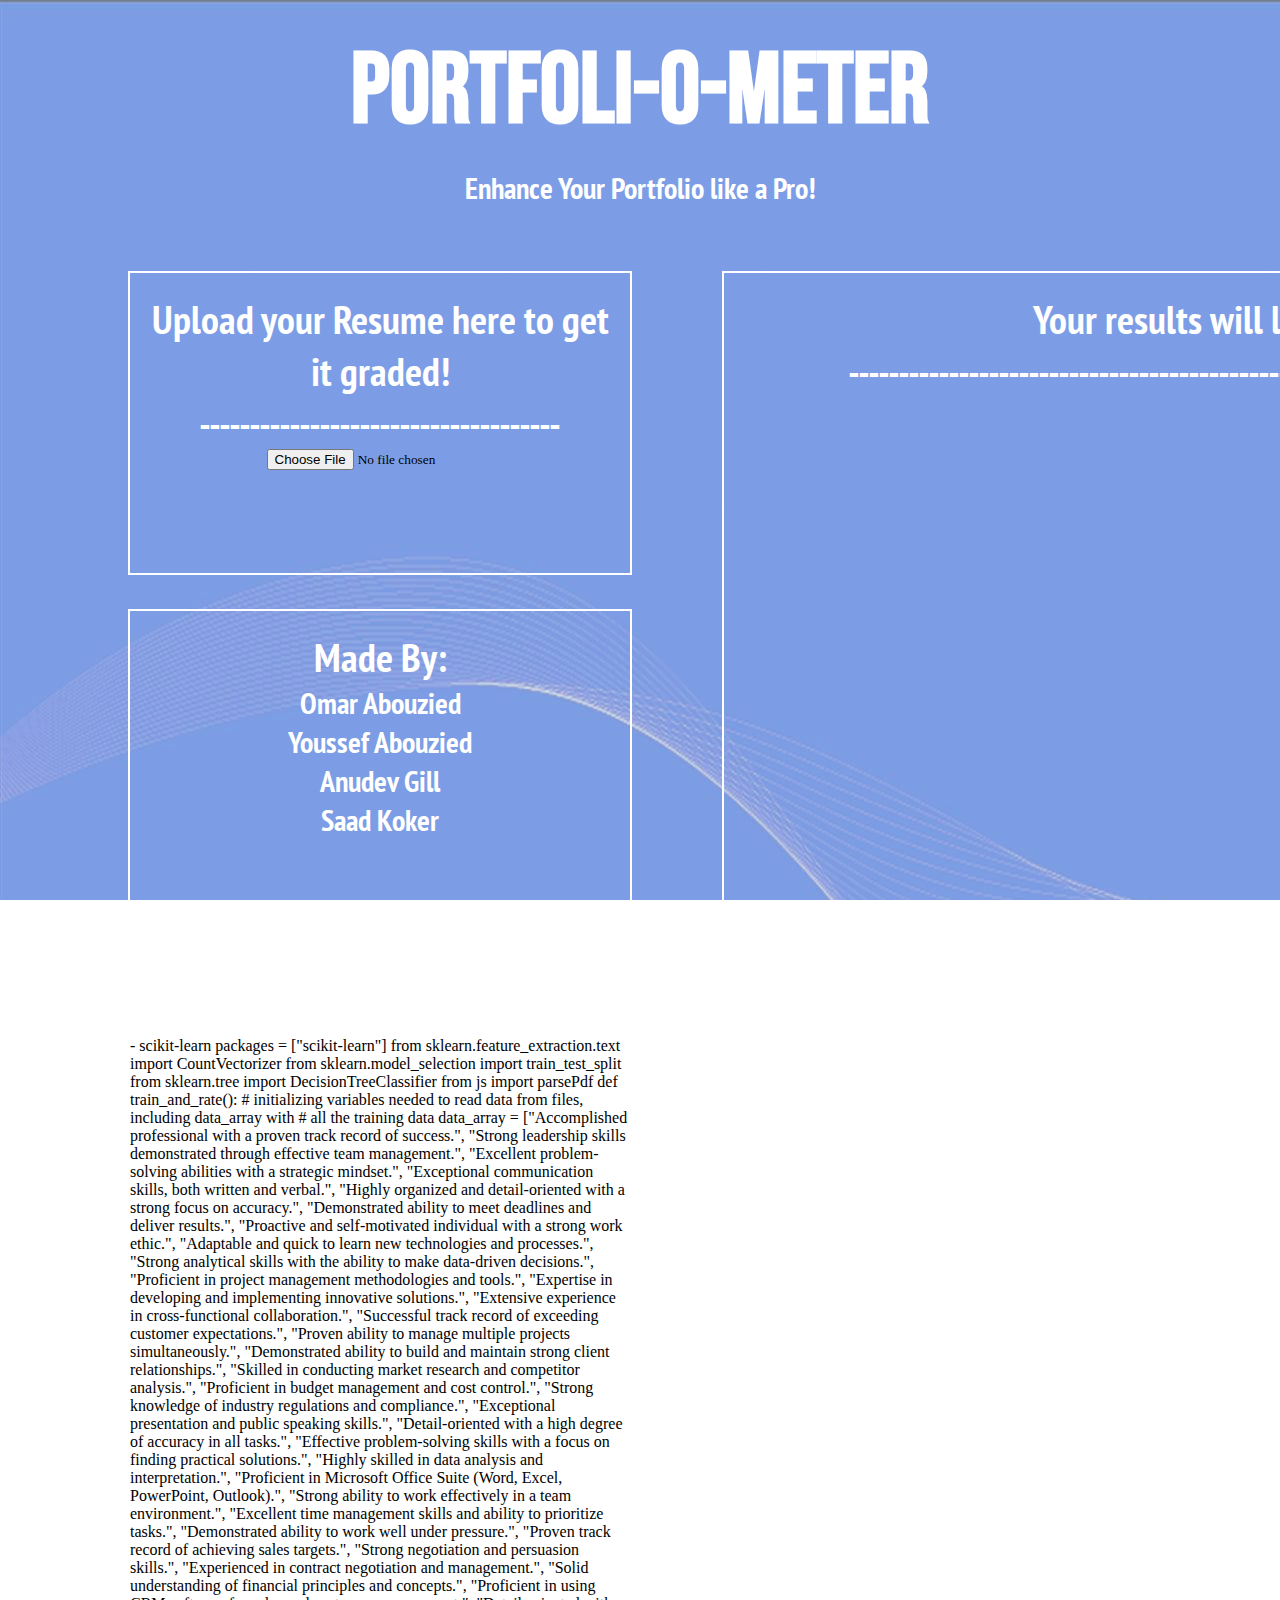
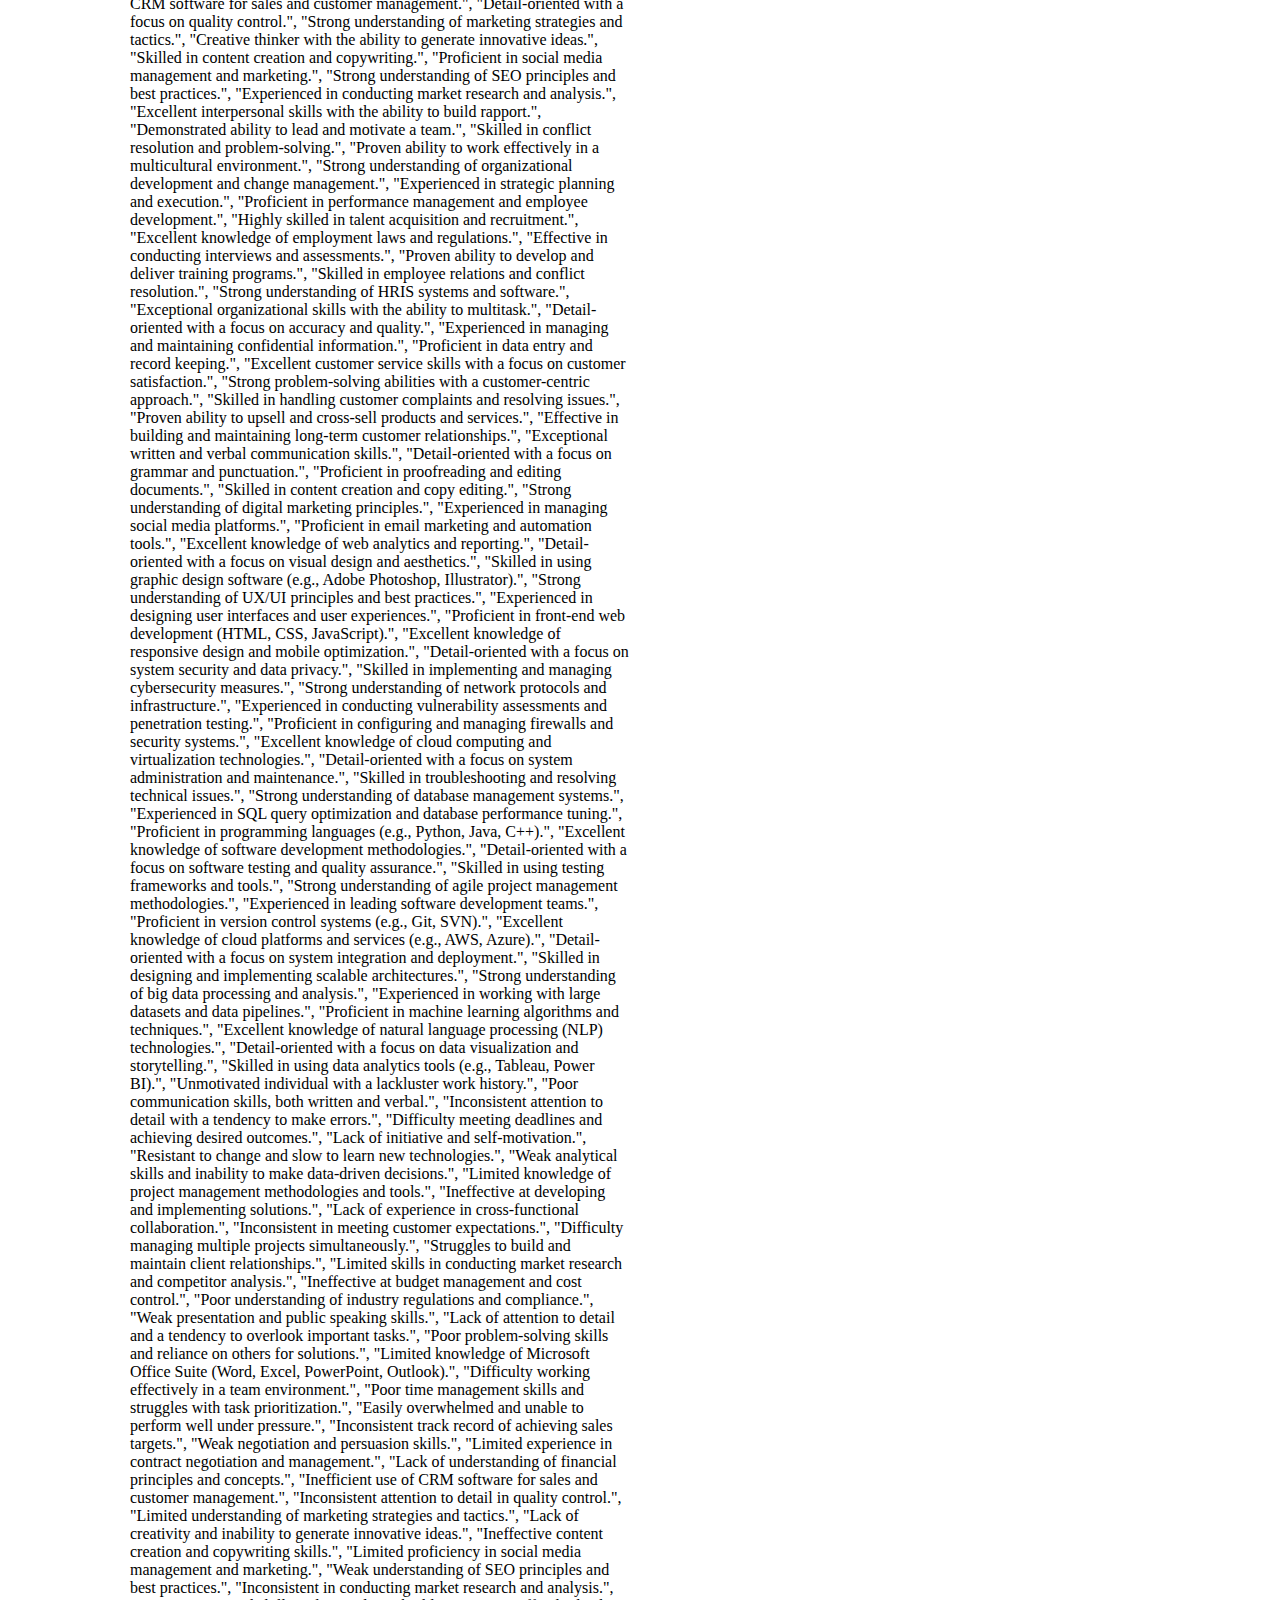
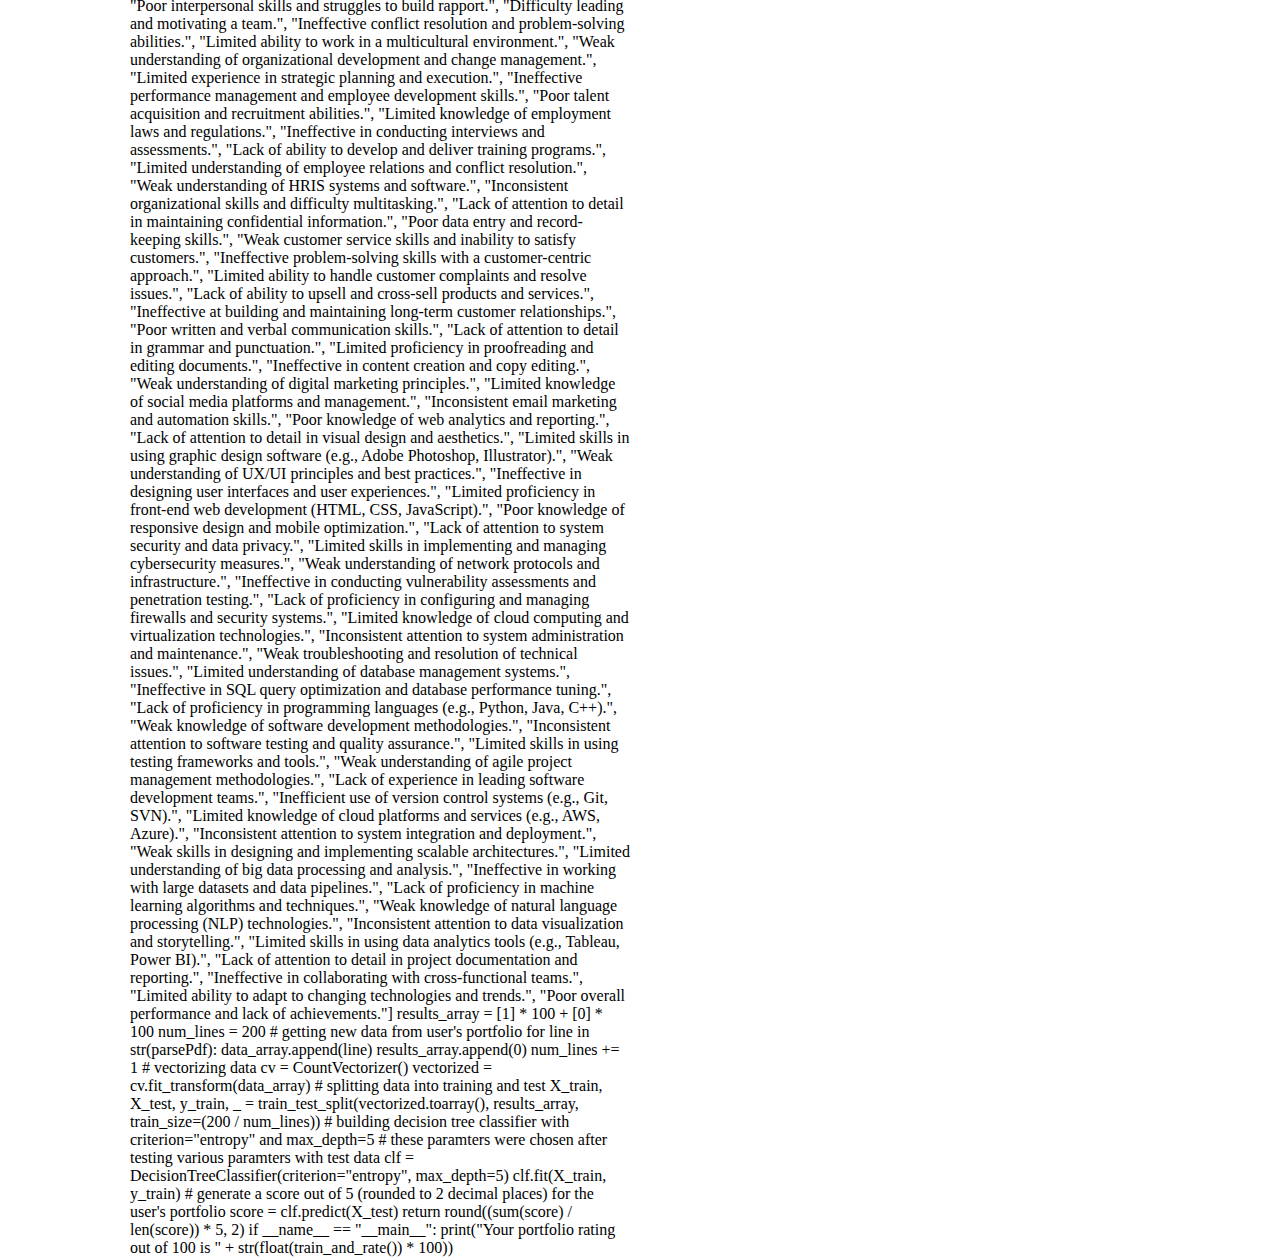
==== commit a211f700: "Merge branch 'main' of https://github.com/anudevgill/portfoli-o-meter" ====
--- a/index.html
+++ b/index.html
@@ -28,6 +28,7 @@
             <div class="container2">
                 <div class="box2">
                     <h2 class="logo4">Your results will load here!</h2>
+                    <h3 class="logo3">--------------------------------------------------------------------------- </h3>
                     <p id="result"></p>
                 </div>
                 <div class="container3">
--- a/style.css
+++ b/style.css
@@ -136,5 +136,5 @@
 .result {
     font-family: "PT Sans Narrow";
     color: #ffffff;
-    font-size: 10px;
-}+    font-size: 15px;
+}
